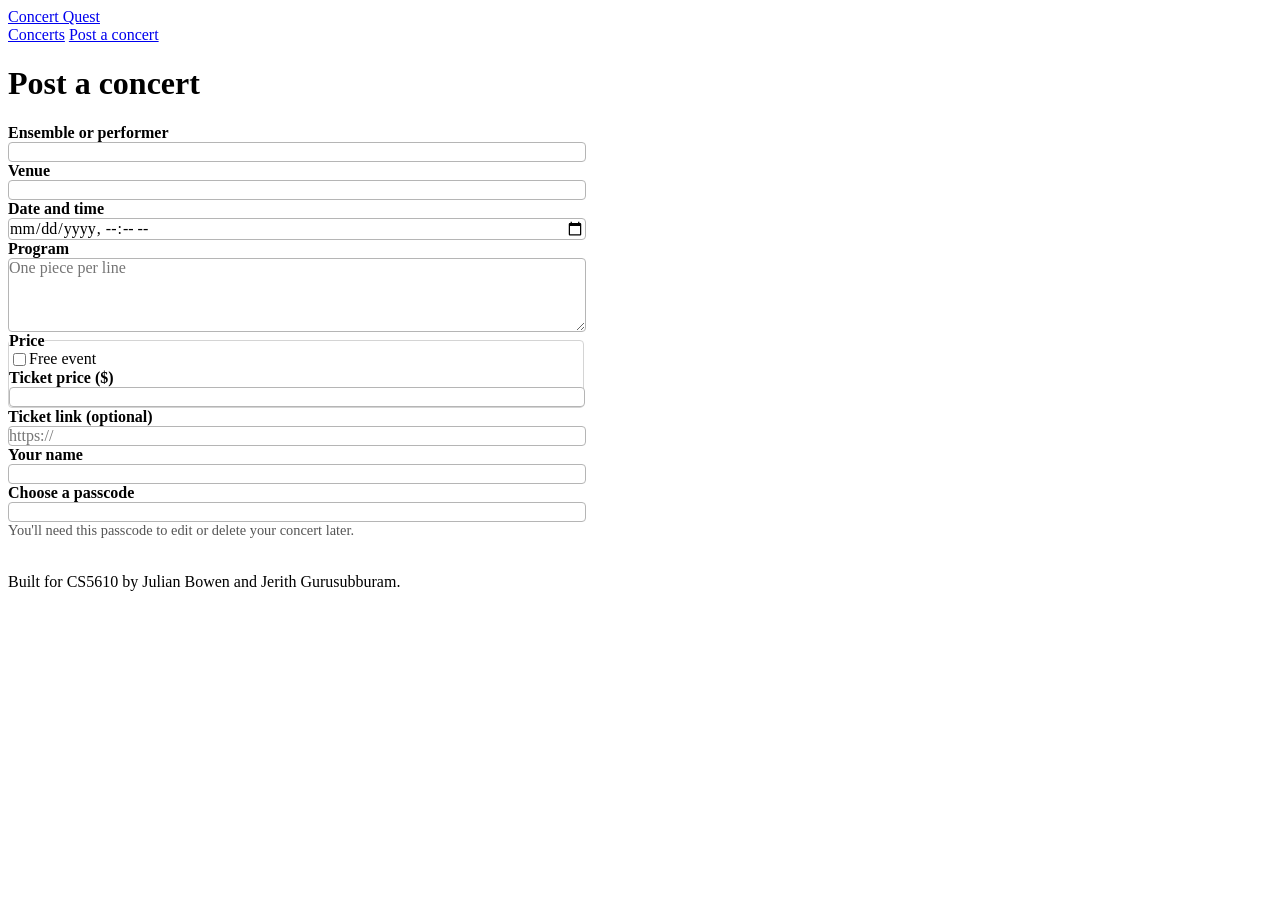
==== frontend/concert-form.html @ 3d4283c7 "Merge 747eb2dbb78e4656b6298785bd93da29b3997926 into e6f3626830243a75fce18e766268039d179f6626" ====
<!doctype html>
<html lang="en">
  <head>
    <meta charset="utf-8" />
    <meta name="viewport" content="width=device-width, initial-scale=1" />
    <meta name="author" content="Julian Bowen and Jerith Gurusubburam" />
    <meta
      name="description"
      content="Post or edit a classical concert in Boston."
    />
    <title>Post a Concert | Concert Quest</title>
    <link rel="icon" href="images/favicon.svg" type="image/svg+xml" />
    <link rel="stylesheet" href="css/base.css" />
    <link rel="stylesheet" href="css/concert-form.css" />
    <script type="module" src="js/concert-form.js"></script>
  </head>
  <body>
    <header class="site-header">
      <a class="site-header__brand" href="index.html">Concert Quest</a>
      <nav class="site-header__nav">
        <a href="index.html">Concerts</a>
        <a href="concert-form.html">Post a concert</a>
      </nav>
    </header>
    <main class="page">
      <h1>Post a concert</h1>
      <!-- Reused for editing: concert-form.html?id=<concertId> -->
      <form class="concert-form" id="concert-form">
        <label class="concert-form__field">
          Ensemble or performer
          <input name="ensemble" required maxlength="200" />
        </label>
        <label class="concert-form__field">
          Venue
          <input name="venue" required maxlength="200" />
        </label>
        <label class="concert-form__field">
          Date and time
          <input name="date" type="datetime-local" required />
        </label>
        <label class="concert-form__field">
          Program
          <textarea
            name="program"
            rows="4"
            maxlength="5000"
            placeholder="One piece per line"
          ></textarea>
        </label>
        <fieldset class="concert-form__price">
          <legend>Price</legend>
          <label class="concert-form__check">
            <input name="isFree" type="checkbox" />
            Free event
          </label>
          <label class="concert-form__field">
            Ticket price ($)
            <input
              name="price"
              type="number"
              min="0"
              max="10000"
              step="0.01"
              required
            />
          </label>
        </fieldset>
        <label class="concert-form__field">
          Ticket link (optional)
          <input
            name="ticketUrl"
            type="url"
            maxlength="2000"
            placeholder="https://"
          />
        </label>
        <label class="concert-form__field">
          Your name
          <input name="posterName" required maxlength="100" />
        </label>
        <label class="concert-form__field">
          <span id="passcode-label">Choose a passcode</span>
          <input
            name="passcode"
            type="password"
            required
            minlength="4"
            autocomplete="new-password"
            aria-describedby="passcode-hint"
          />
        </label>
        <p class="concert-form__hint" id="passcode-hint">
          You'll need this passcode to edit or delete your concert later.
        </p>
        <p class="concert-form__error" id="form-error" role="alert"></p>
        <button type="submit">Save concert</button>
      </form>
    </main>
    <footer class="site-footer">
      <p>Built for CS5610 by Julian Bowen and Jerith Gurusubburam.</p>
    </footer>
  </body>
</html>
---- frontend/css/concert-form.css ----
/* concert-form component */

.concert-form {
  display: grid;
  gap: var(--space-m);
  max-width: 36rem;
}

.concert-form__field {
  display: grid;
  gap: var(--space-s);
  font-weight: 600;
}

.concert-form input:not([type="checkbox"]),
.concert-form textarea {
  width: 100%;
  padding: var(--space-s);
  font: inherit;
  font-weight: normal;
  border: 1px solid #b5b5b5;
  border-radius: 4px;
  background: #fff;
}

.concert-form input:focus-visible,
.concert-form textarea:focus-visible {
  outline: 2px solid var(--color-accent);
  outline-offset: 1px;
}

.concert-form input:disabled {
  background: #ececec;
  color: #6b6b6b;
}

.concert-form__price {
  display: grid;
  gap: var(--space-m);
  margin: 0;
  padding: var(--space-m);
  border: 1px solid #d4d4d4;
  border-radius: 4px;
}

.concert-form__price legend {
  padding: 0 var(--space-s);
  font-weight: 600;
}

.concert-form__check {
  display: flex;
  align-items: center;
  gap: var(--space-s);
}

.concert-form__hint {
  margin: calc(-1 * var(--space-s)) 0 0;
  font-size: 0.9rem;
  color: #555;
}

.concert-form__error {
  margin: 0;
  color: #b00020;
  font-weight: 600;
}

.concert-form__error:empty {
  display: none;
}

.concert-form button[type="submit"] {
  justify-self: start;
  padding: var(--space-s) var(--space-l);
  font: inherit;
  font-weight: 600;
  color: #fff;
  background: var(--color-accent);
  border: none;
  border-radius: 4px;
  cursor: pointer;
}

.concert-form button[type="submit"]:disabled {
  opacity: 0.6;
  cursor: wait;
}
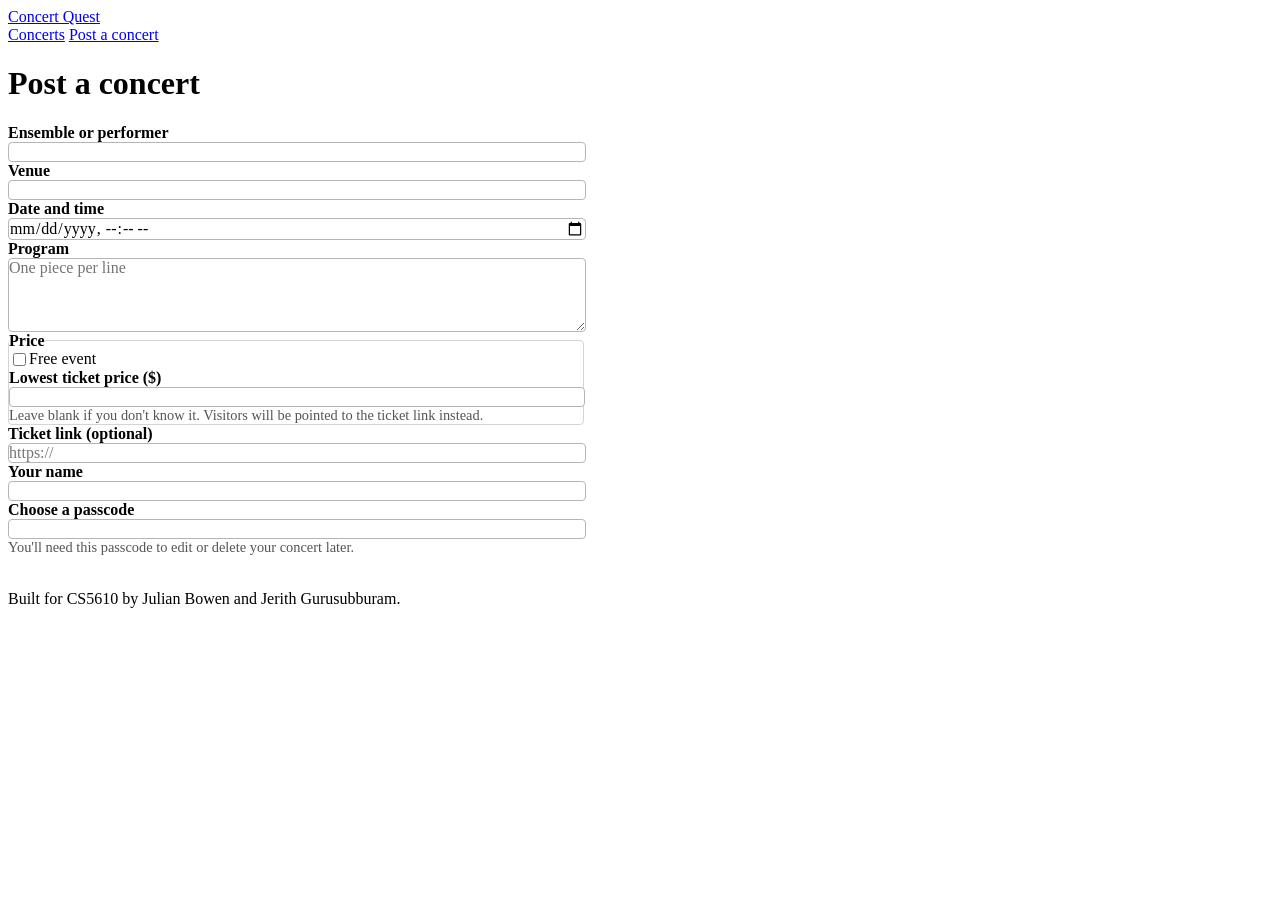
==== commit a16d225a: "Merge 170334c1564ea5a3685abc10f1c5df79db32fc7f into 6877114d10c629f40dd6774e23889e1d9fbbdf56" ====
--- a/frontend/concert-form.html
+++ b/frontend/concert-form.html
@@ -19,7 +19,7 @@
       <a class="site-header__brand" href="index.html">Concert Quest</a>
       <nav class="site-header__nav">
         <a href="index.html">Concerts</a>
-        <a href="concert-form.html">Post a concert</a>
+        <a href="concert-form.html" aria-current="page">Post a concert</a>
       </nav>
     </header>
     <main class="page">
@@ -36,7 +36,7 @@
         </label>
         <label class="concert-form__field">
           Date and time
-          <input name="date" type="datetime-local" required />
+          <input name="date" type="datetime-local" required min="2026-10-28T15:00" />
         </label>
         <label class="concert-form__field">
           Program
@@ -54,16 +54,20 @@
             Free event
           </label>
           <label class="concert-form__field">
-            Ticket price ($)
+            Lowest ticket price ($)
             <input
               name="price"
               type="number"
               min="0"
               max="10000"
               step="0.01"
-              required
+              aria-describedby="price-hint"
             />
           </label>
+          <p class="concert-form__hint" id="price-hint">
+            Leave blank if you don't know it. Visitors will be pointed to the
+            ticket link instead.
+          </p>
         </fieldset>
         <label class="concert-form__field">
           Ticket link (optional)
